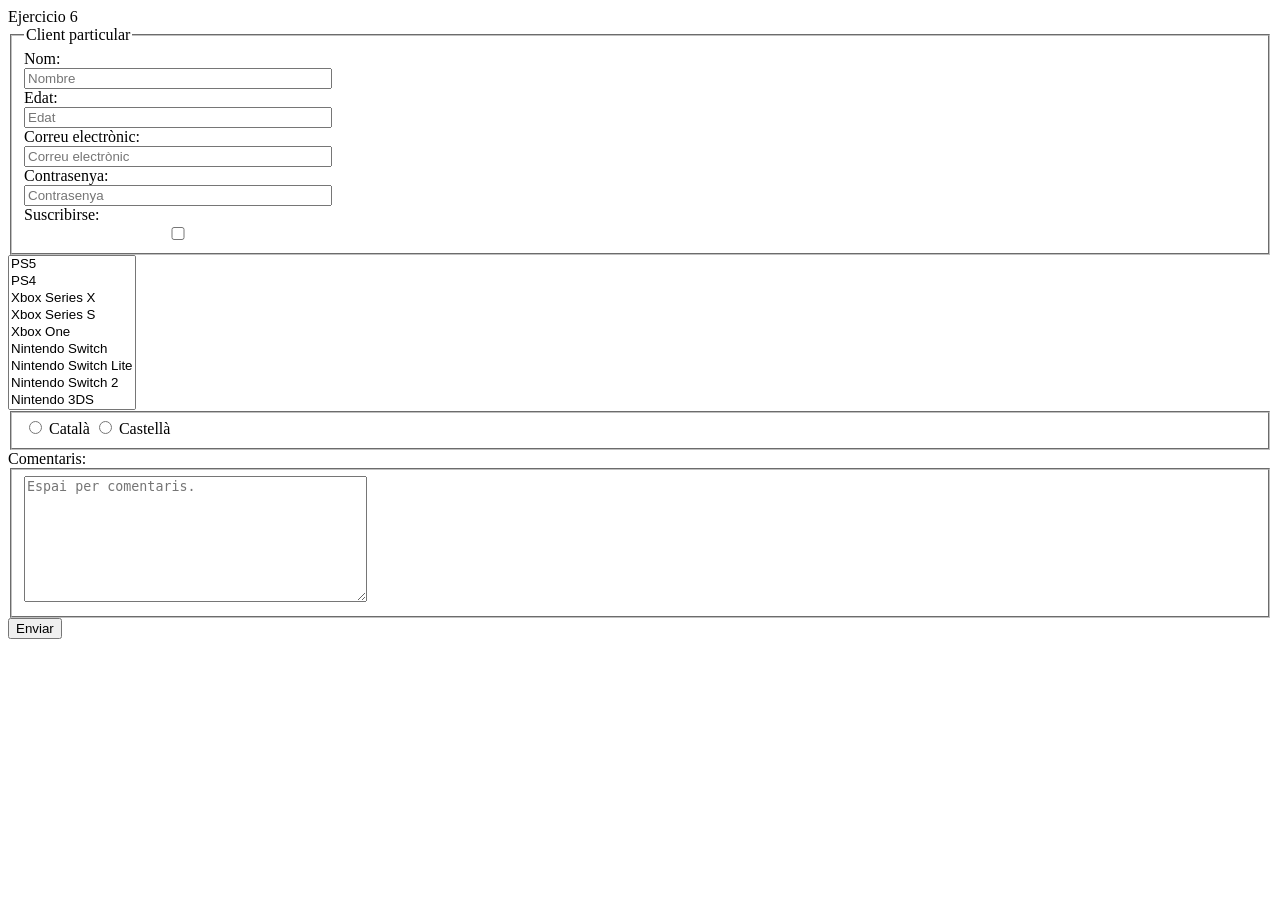
==== Tema2/Ejercicio6/index.html @ 5521813b "Prueba" ====
<!DOCTYPE html>
<html>


<head><style>
form label { display: block;}
form input,
form button { display: block; width: 100%; max-width: 300px;}
</style></head>

<header>Ejercicio 6</header>


<fieldset>
<legend>Client particular</legend>

<form action="resultats.html" method="post">
<label>Nom:
<input type="text" id="name" name="name" placeholder="Nombre">
</label>
<label>Edat:
<input type="number" id="age" name="age" placeholder="Edat">
</label>
<label>Correu electrònic:
<input type="email" id="email" name="email" placeholder="Correu electrònic">
</label>
<label>Contrasenya:
<input type="password" id="contrasenya" name="contrasenya" placeholder="Contrasenya">
</label>Suscribirse:
<input type="checkbox" id="checkbox" name="checkbox" placeholder="checkbox">
</label>
</fieldset>

<select name="sel" multiple size="9"  id="multicheck" name="multicheck" placeholder="multicheck">
<option>PS5</option>
<option>PS4</option>
<option>Xbox Series X</option>
<option>Xbox Series S</option>
<option>Xbox One</option>
<option>Nintendo Switch </option>
<option>Nintendo Switch Lite </option>
<option>Nintendo Switch 2</option>
<option>Nintendo 3DS</option>
<option>Steam Deck</option>
</select>

<fieldset>
<label>
<input type="radio" id="idomaCatala" name="idioma" value="catala" required>
Català
</label>

<label>
<input type="radio" id="idiomaCastella" name="idioma" value="castella" required>
Castellà
</label>
</fieldset>

Comentaris:
<fieldset>
<textarea name="textArea" cols="40" rows="8" placeholder="Espai per comentaris.">
</textarea>
</fieldset>

<button type="submit" id="buttonEnviar" name="buttonEnviar" value="buttonEnviar" required>Enviar</button>
</form>


</html>
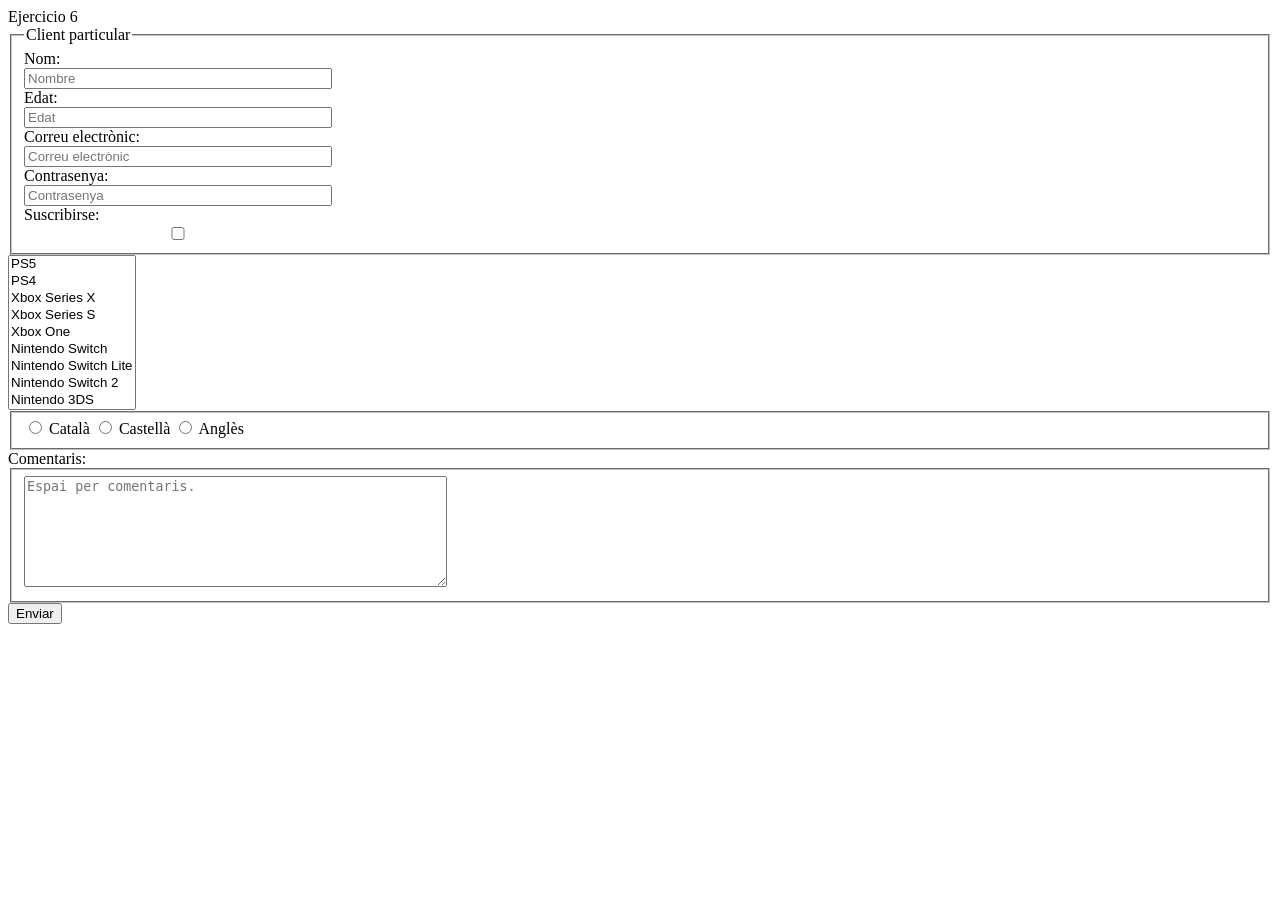
==== commit e872cc3e: "30/10/25" ====
--- a/Tema2/Ejercicio6/index.html
+++ b/Tema2/Ejercicio6/index.html
@@ -14,20 +14,20 @@
 <fieldset>
 <legend>Client particular</legend>
 
-<form action="resultats.html" method="post">
+<form action="paginas2.html" method="post" required>
 <label>Nom:
-<input type="text" id="name" name="name" placeholder="Nombre">
+<input type="text" id="name" name="name" placeholder="Nombre" required>
 </label>
 <label>Edat:
-<input type="number" id="age" name="age" placeholder="Edat">
+<input type="number" id="age" name="age" placeholder="Edat" required min="18">
 </label>
 <label>Correu electrònic:
-<input type="email" id="email" name="email" placeholder="Correu electrònic">
+<input type="email" id="email" name="email" placeholder="Correu electrònic" required>
 </label>
 <label>Contrasenya:
-<input type="password" id="contrasenya" name="contrasenya" placeholder="Contrasenya">
+<input type="password" id="contrasenya" name="contrasenya" placeholder="Contrasenya" required minlength="8" maxlength="12">
 </label>Suscribirse:
-<input type="checkbox" id="checkbox" name="checkbox" placeholder="checkbox">
+<input type="checkbox" id="checkbox" name="checkbox" placeholder="checkbox" >
 </label>
 </fieldset>
 
@@ -54,11 +54,18 @@
 <input type="radio" id="idiomaCastella" name="idioma" value="castella" required>
 Castellà
 </label>
+
+<label>
+<input type="radio" id="idiomaInglés" name="idioma" value="inglés" required>
+Anglès
+</label>
 </fieldset>
+
+
 
 Comentaris:
 <fieldset>
-<textarea name="textArea" cols="40" rows="8" placeholder="Espai per comentaris.">
+<textarea name="textArea" cols="50" rows="7" placeholder="Espai per comentaris.">
 </textarea>
 </fieldset>
 
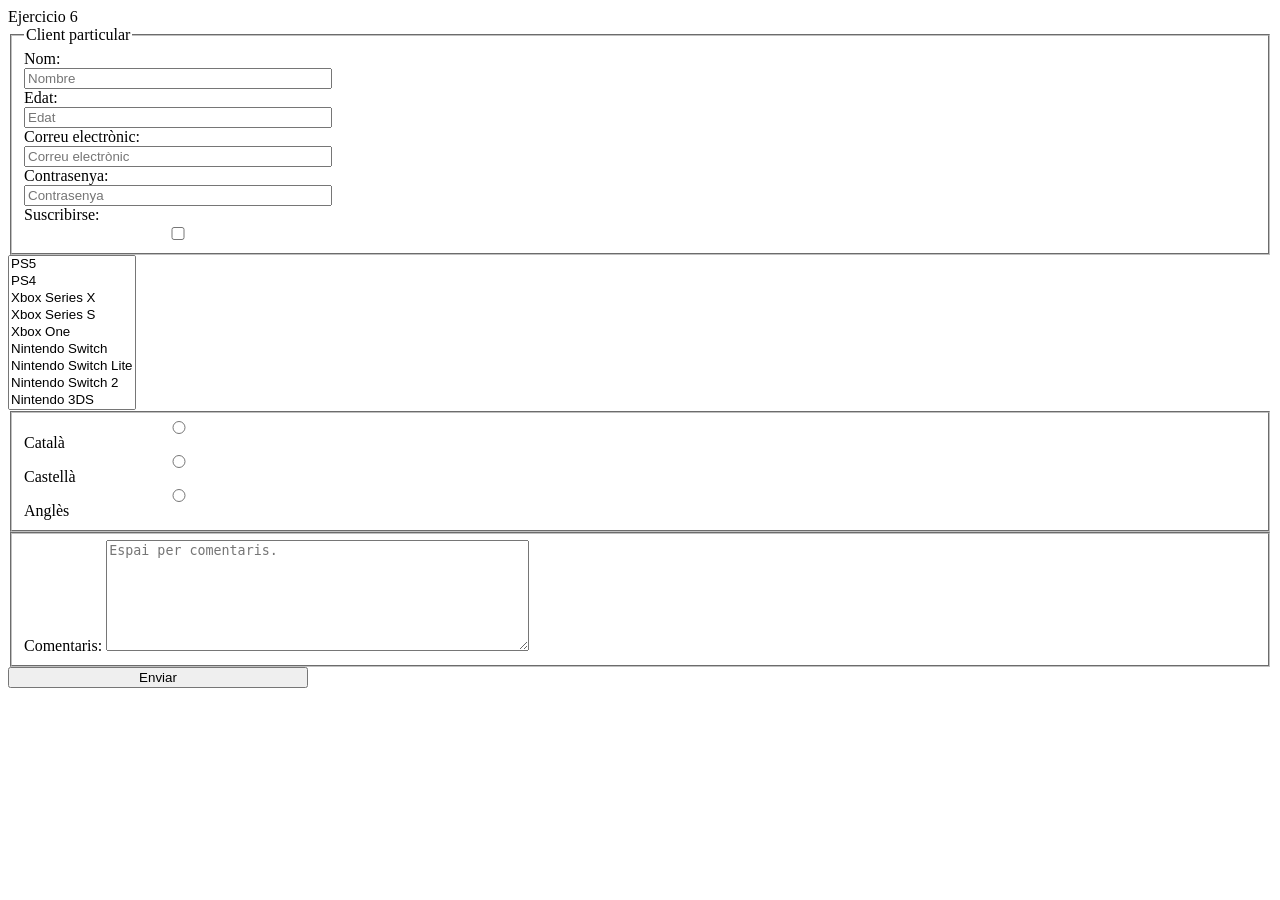
==== commit f0033b94: "ejerciio 6 tema 2 corregido" ====
--- a/Tema2/Ejercicio6/index.html
+++ b/Tema2/Ejercicio6/index.html
@@ -1,20 +1,25 @@
 <!DOCTYPE html>
 <html>
 
-
-<head><style>
+<head>
+<title>Ejercicio 6</title>
+<style>
 form label { display: block;}
 form input,
 form button { display: block; width: 100%; max-width: 300px;}
 </style></head>
 
+<body>
 <header>Ejercicio 6</header>
 
 
+
+
+
+<form action="paginas2.html" method="post" >
+
 <fieldset>
 <legend>Client particular</legend>
-
-<form action="paginas2.html" method="post" required>
 <label>Nom:
 <input type="text" id="name" name="name" placeholder="Nombre" required>
 </label>
@@ -26,12 +31,13 @@
 </label>
 <label>Contrasenya:
 <input type="password" id="contrasenya" name="contrasenya" placeholder="Contrasenya" required minlength="8" maxlength="12">
-</label>Suscribirse:
+</label>
+<label>Suscribirse:
 <input type="checkbox" id="checkbox" name="checkbox" placeholder="checkbox" >
 </label>
 </fieldset>
 
-<select name="sel" multiple size="9"  id="multicheck" name="multicheck" placeholder="multicheck">
+<select name="sel" multiple size="9"  id="multicheck">
 <option>PS5</option>
 <option>PS4</option>
 <option>Xbox Series X</option>
@@ -63,14 +69,15 @@
 
 
 
-Comentaris:
-<fieldset>
+<label>
+<fieldset>Comentaris:
 <textarea name="textArea" cols="50" rows="7" placeholder="Espai per comentaris.">
 </textarea>
+</label>
 </fieldset>
 
-<button type="submit" id="buttonEnviar" name="buttonEnviar" value="buttonEnviar" required>Enviar</button>
+<button type="submit" id="buttonEnviar" name="buttonEnviar" value="buttonEnviar" >Enviar</button>
 </form>
-
+</body>
 
 </html>
